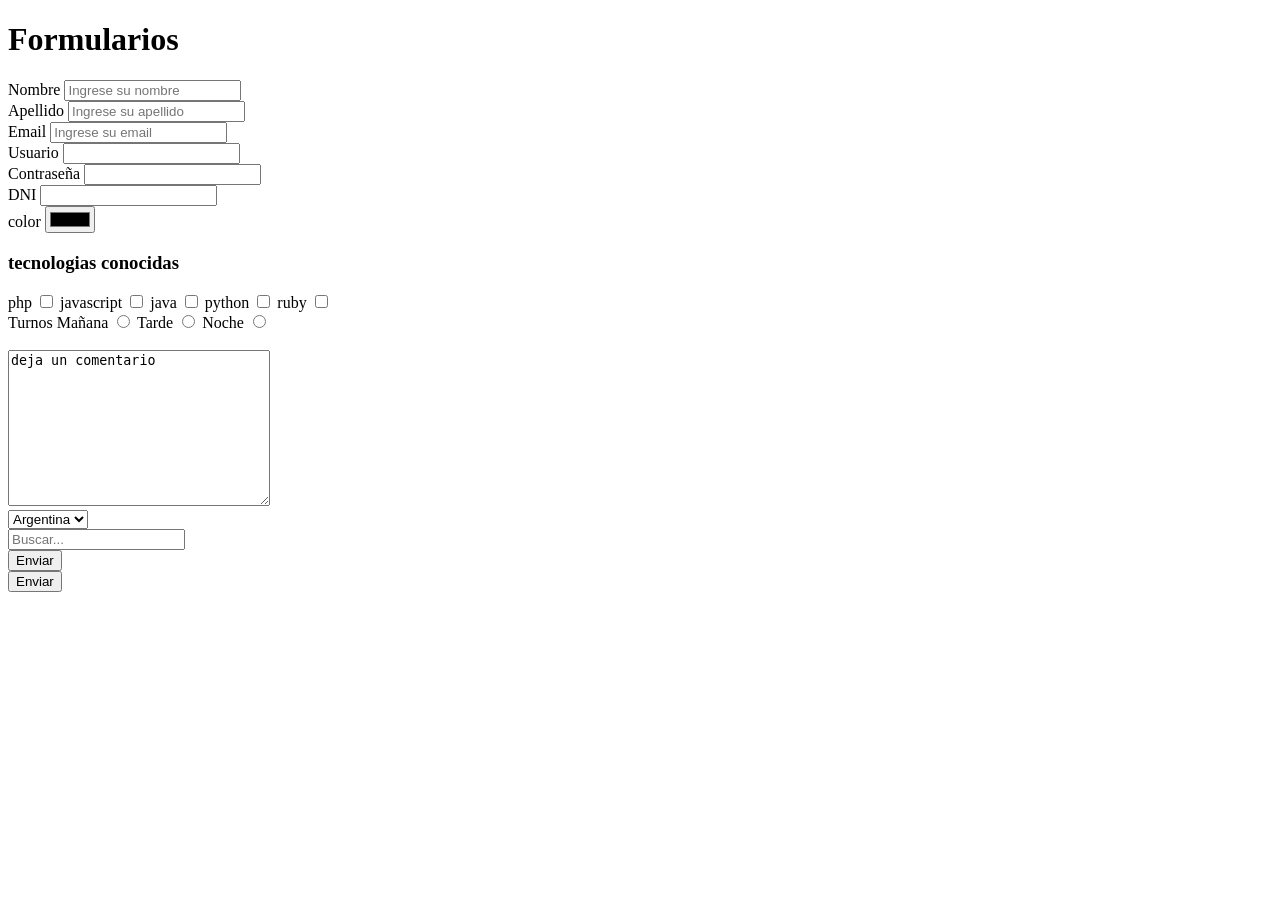
==== FrontEnd/formulario1.html @ e59886bf "clase4" ====
<!DOCTYPE html>
<html lang="en">
  <head>
    <meta charset="UTF-8" />
    <meta name="viewport" content="width=device-width, initial-scale=1.0" />
    <title>Document</title>
  </head>
  <body>
    <h1>Formularios</h1>
    <form action="">
      <label for="nom">Nombre</label>
      <input
        type="text"
        name="nombre"
        id="nom"
        class=""
        placeholder="Ingrese su nombre"
        title="Este campo es obligatorio"
      />
      <br />
      <label for="ape">Apellido</label>
      <input
        type="text"
        name="apellido"
        id="ape"
        class=""
        placeholder="Ingrese su apellido"
        title="Este campo es obligatorio"
      />
      <br />
      <label for="email">Email</label>
      <input
        type="mail"
        name="email"
        id="email"
        placeholder="Ingrese su email"
        title="Este campo es obligatorio"
      />
      <br />
      <label for="usuario"> Usuario</label>
      <input
        type="text"
        name="usuario"
        id="usuario"
        pattern="[A-Za-z0-9]{5,15}"
        title="El usuario debe tener entre 5 y 15 caracteres, solo letras y números"
      />
      <br />
      <label for="password"> Contraseña</label>
      <input
        type="password"
        name="password"
        id="password"
        pattern="(?=.*\d)(?=.*[a-z])(?=.*[A-Z]).{8,}"
        title="La contraseña debe tener al menos 8 caracteres, una mayúscula, una minúscula y un número"
      />
      <br />
      <label for="DNI"> DNI</label>
      <input type="text" name="DNI" id="DNI" pattern="\d{8}" />
      <br />
      <label for=""> color</label>
      <input type="color" name="color" id="color" />
      <br />
      <h3>tecnologias conocidas</h3>
      <label for="tecnologia"></label>
      php <input type="checkbox" name="tecnologia" id="php" value="php" />
      javascript
      <input
        type="checkbox"
        name="tecnologia"
        id="javascript"
        value="javascript"
      />
      java
      <input type="checkbox" name="tecnologia" id="java" value="java" /> python
      <input type="checkbox" name="tecnologia" id="python" value="python" />
      ruby <input type="checkbox" name="tecnologia" id="ruby" value="ruby" />
      <br />
      <label for="turno">Turnos</label>
      Mañana
      <input type="radio" name="turno" id="manana" value="manana" />
      Tarde
      <input type="radio" name="turno" id="tarde" value="tarde" /> Noche
      <input type="radio" name="turno" id="noche" value="noche" />
      <br />
      <br />
      <textarea name="mensaje" id="" cols="30" rows="10">
deja un comentario</textarea
      >
      <br />
      <select name="pais" id="">
        <option value="1">Argentina</option>
        <option value="2">Brasil</option>
        <option value="3">Uruguay</option>
        <option value="4">Paraguay</option>
        <option value="5">Chile</option>
      </select>

      <br />
    <input type="search" name="buscar" id="buscar" placeholder="Buscar..." />

      <br />
      <button type="submit">Enviar</button>
      <br />
      <input type="submit" value="Enviar" />
    </form>
  </body>
</html>
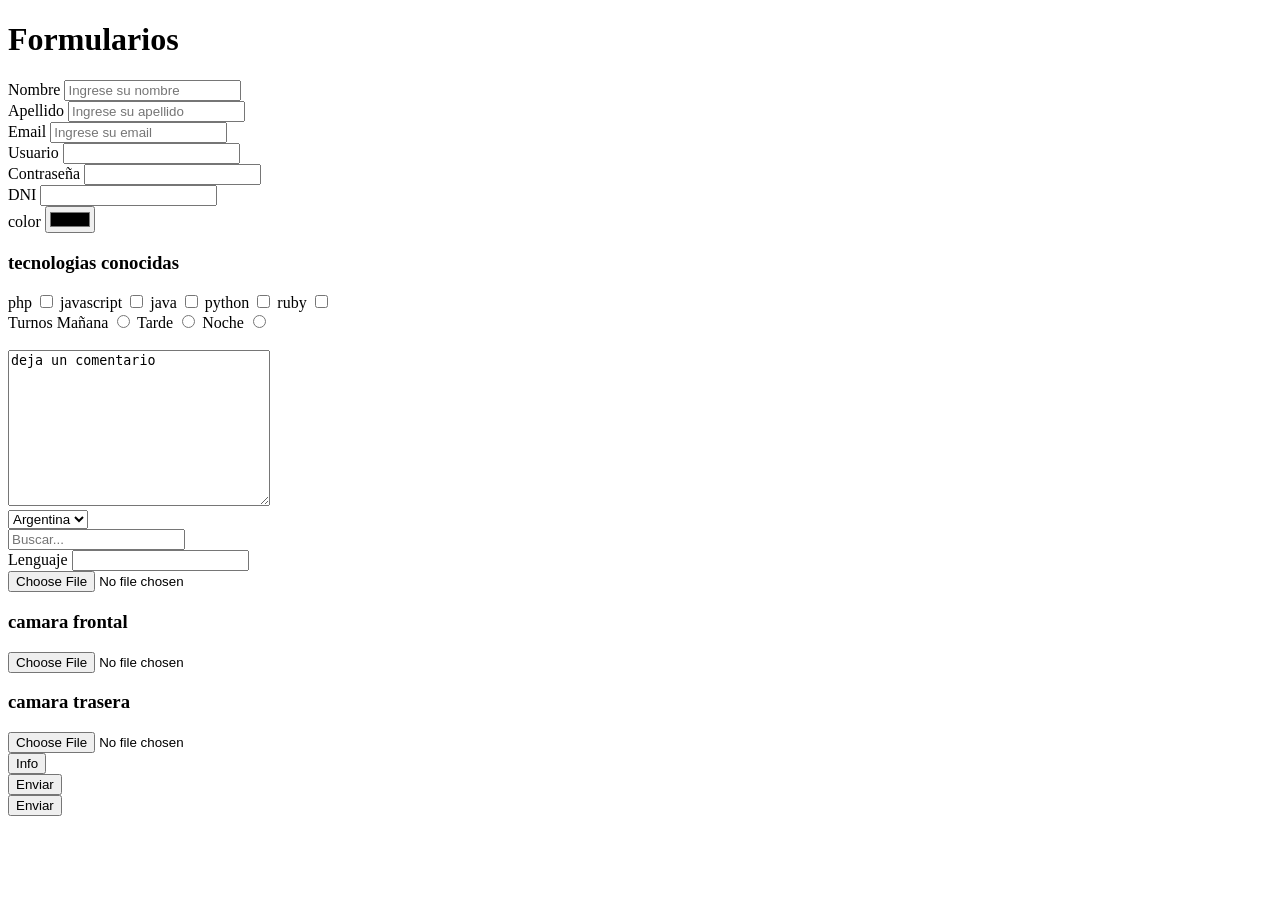
==== commit fc987b05: ""config.php"" ====
--- a/FrontEnd/formulario1.html
+++ b/FrontEnd/formulario1.html
@@ -95,9 +95,50 @@
         <option value="4">Paraguay</option>
         <option value="5">Chile</option>
       </select>
+      <br />
+      <input type="search" name="buscar" id="buscar" placeholder="Buscar..." />
+      <br />
+      <label for="lenguaje">Lenguaje</label>
+      <input type="text" name="lenguaje" id="lenguaje" list="lenguajes" />
+      <datalist id="lenguajes">
+        <option value="php"></option>
+        <option value="javascript"></option>
+        <option value="java"></option>
+        <option value="python"></option>
+        <option value="ruby"></option>
+      </datalist>
+      <br />
+      <input type="file" name="archivo" id="archivo" />
+      <br />
+      <h3>camara frontal</h3>
+      <input
+        type="file"
+        name="camara"
+        id="camara"
+        accept="image/*"
+        capture="user"
+      />
+      <br />
+      <h3>camara trasera</h3>
+      <input
+        type="file"
+        accept="video/*"
+        capture="environment"
+        name="video"
+        id="video"
+        id="video"
+      />
+      <br />
 
-      <br />
-    <input type="search" name="buscar" id="buscar" placeholder="Buscar..." />
+      <button popovertarget="info" popovertargetaction="toggle">Info</button>
+
+      <div id="info" popover>
+        <h3>Informacion</h3>
+        <p>Este es un formulario de ejemplo</p>
+        <button type="button" popovertarget="info" popovertargetaction="hide">
+          Cerrar
+        </button>
+      </div>
 
       <br />
       <button type="submit">Enviar</button>
